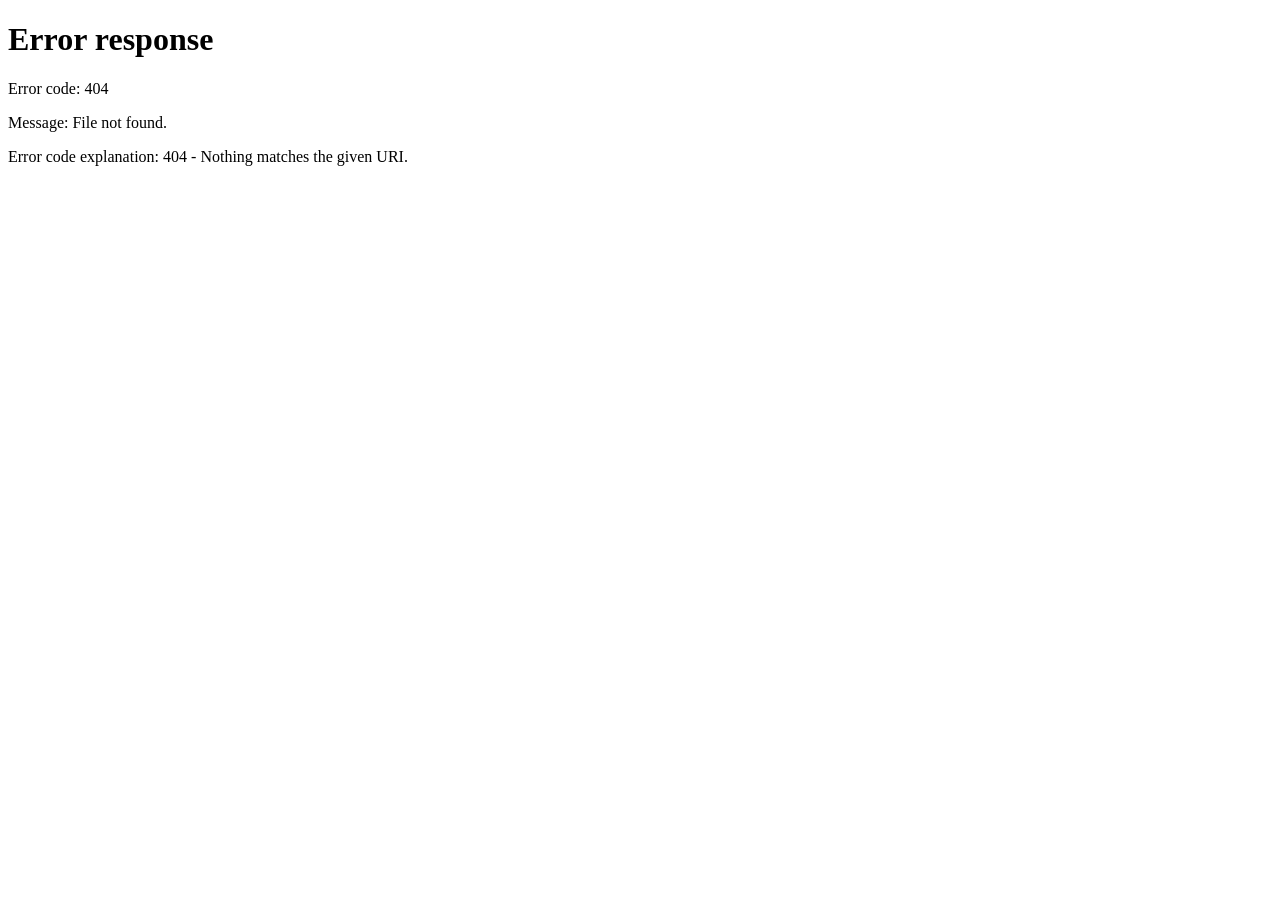
==== index.html @ 81e791b1 "renomeia index" ====
<!DOCTYPE html>
<html>
  <head>
    <script>
      if (window.innerWidth <= 768) {
        window.location.href = "Mobile/home/home-cel.html";
      } else {
        window.location.href = "Desktop/home/home_pc.html";
      }
    </script>
  </head>
  <body></body>
</html>
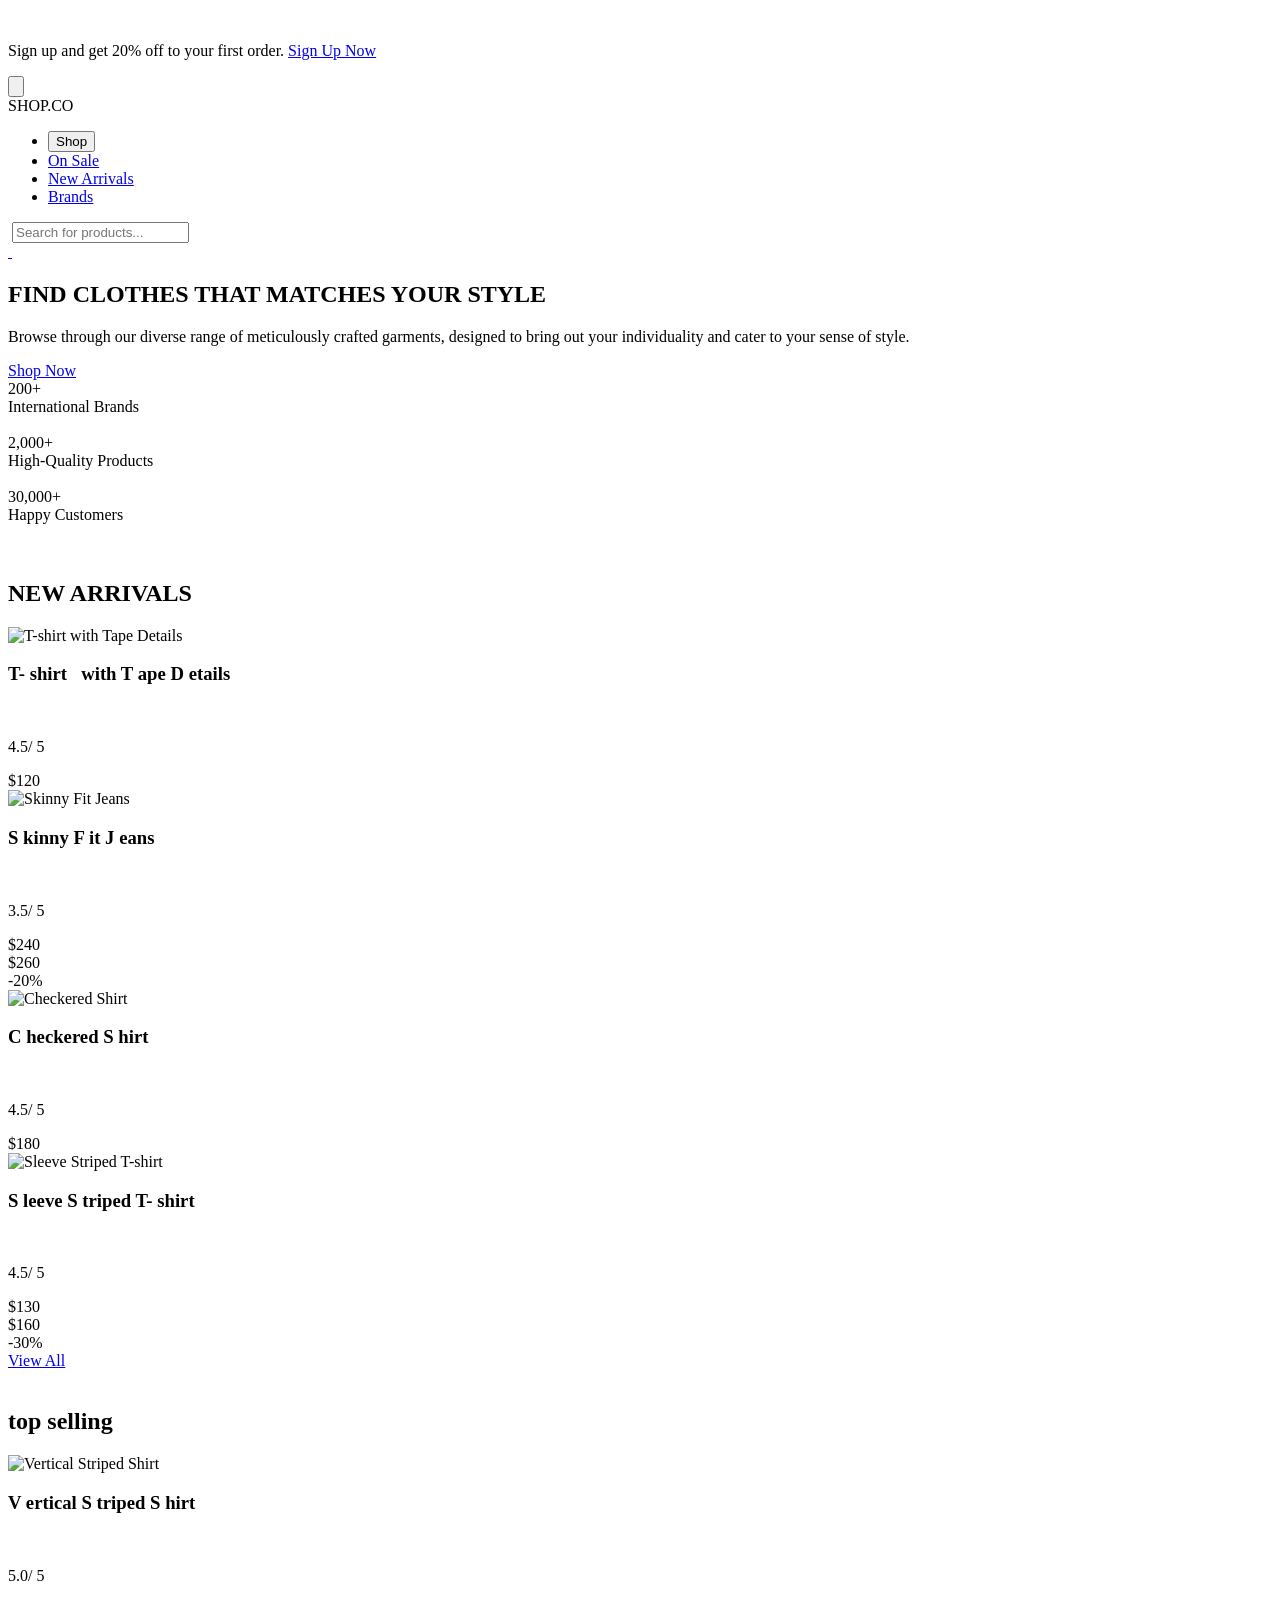
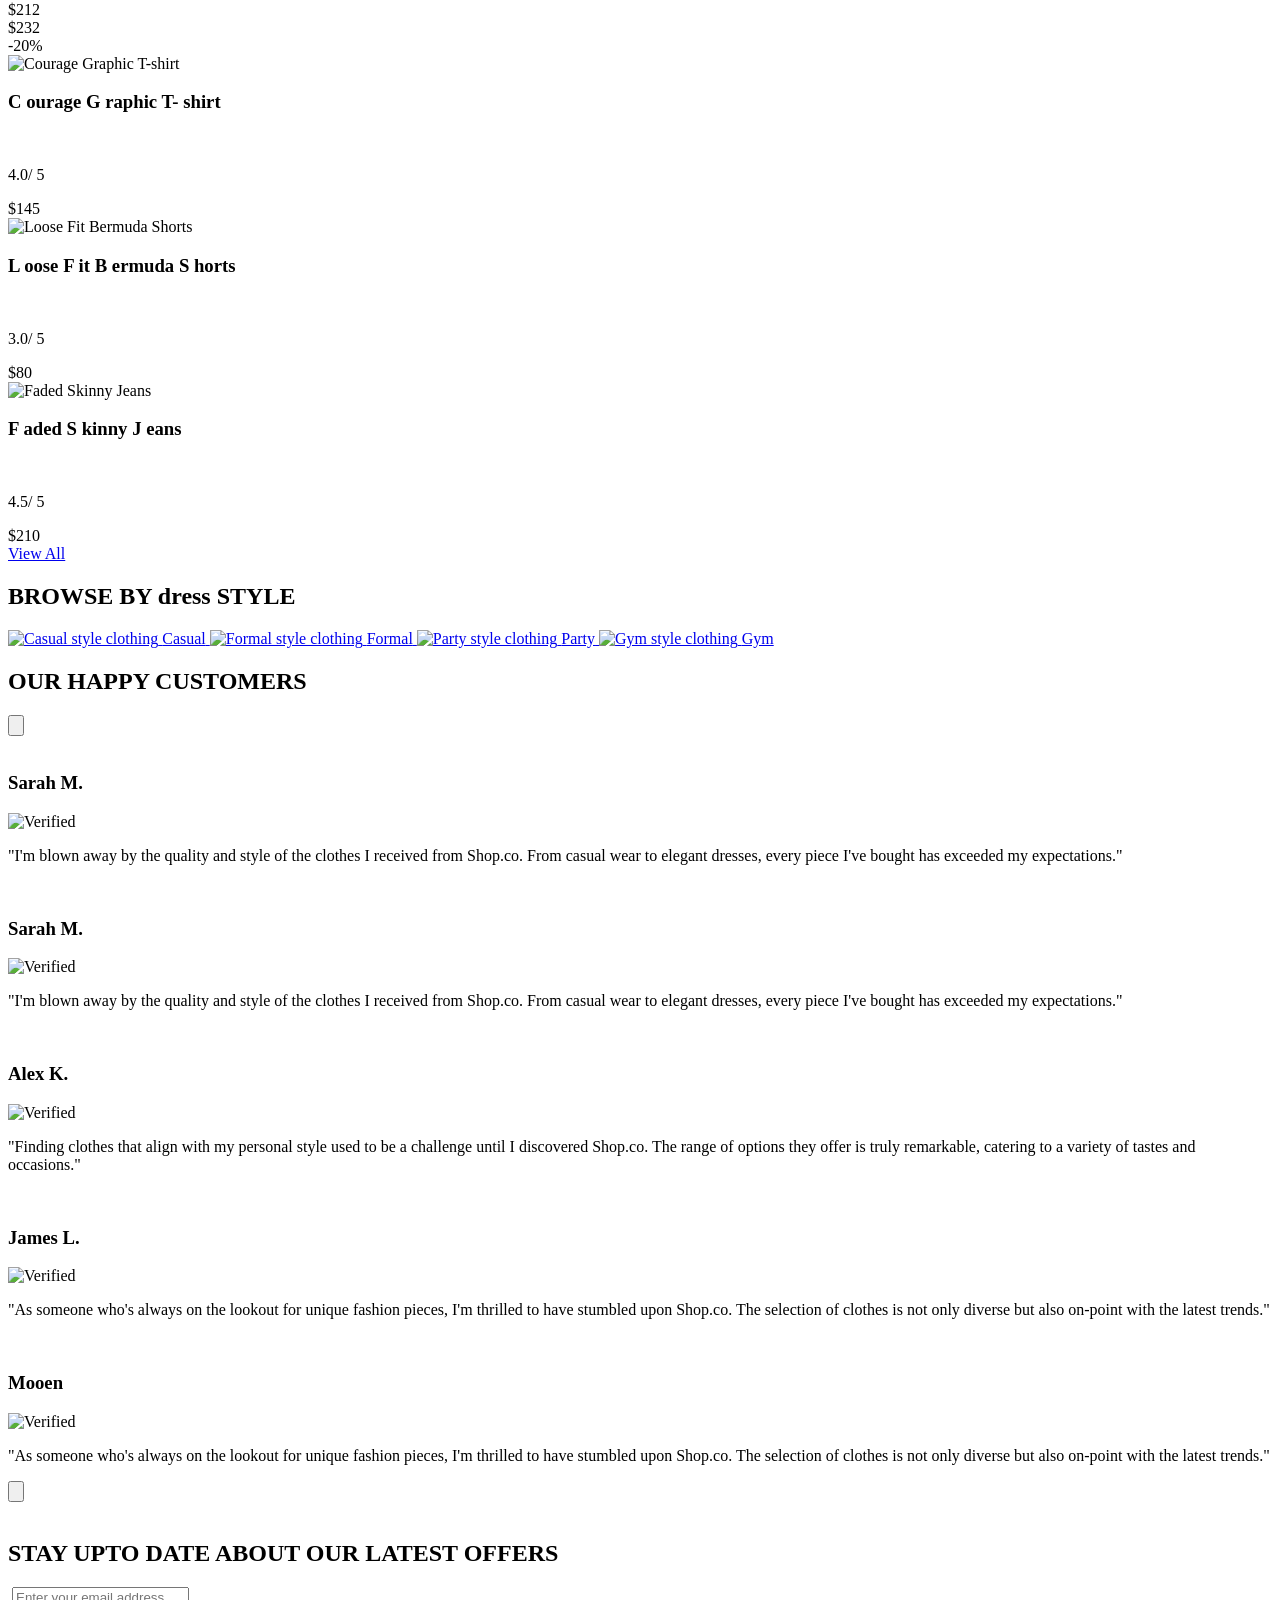
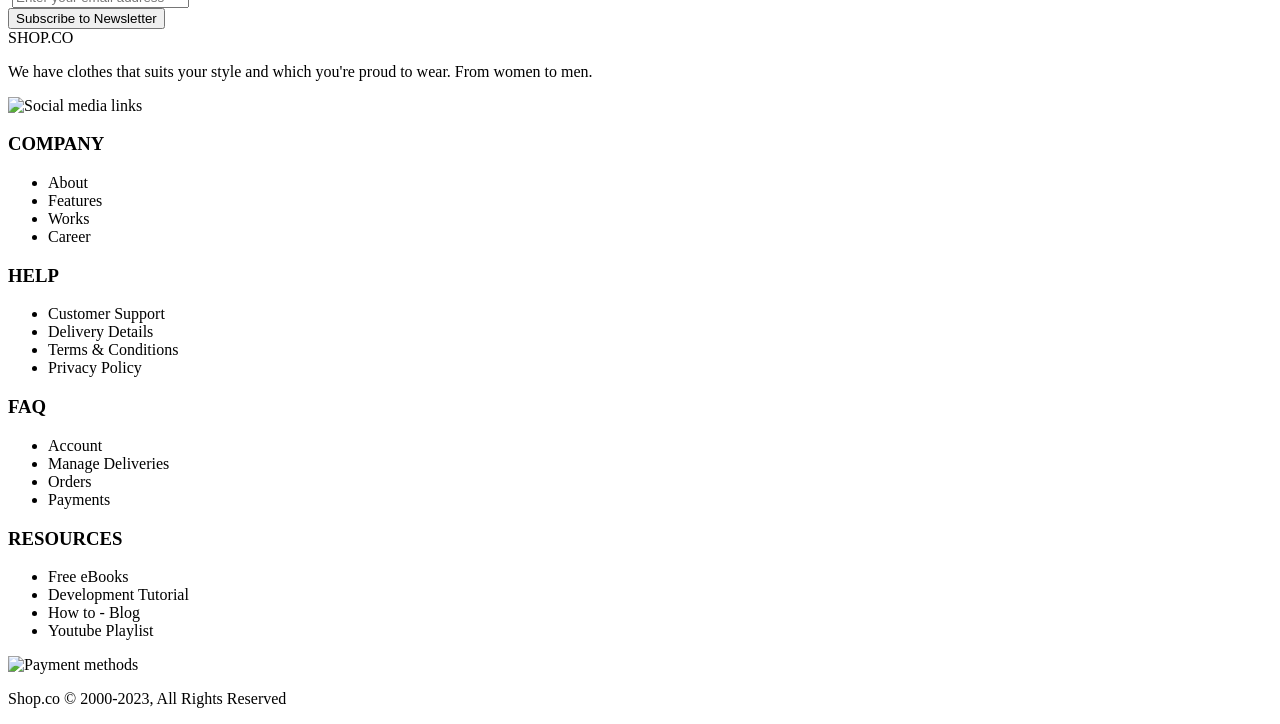
==== commit 8be059e4: "tst" ====
--- a/index.html
+++ b/index.html
@@ -2,12 +2,12 @@
 <html>
   <head>
     <script>
-      if (window.innerWidth <= 768) {
-        window.location.href = "Mobile/home/home-cel.html";
-      } else {
-        window.location.href = "Desktop/home/home_pc.html";
-      }
-    </script>
+     if (/Android|iPhone|iPad|iPod/i.test(navigator.userAgent)) {
+       window.location.href = "Mobile/home/home-cel.html";
+     } else {
+       window.location.href = "Desktop/home/home_pc.html";
+     }
+</script>
   </head>
   <body></body>
 </html>
